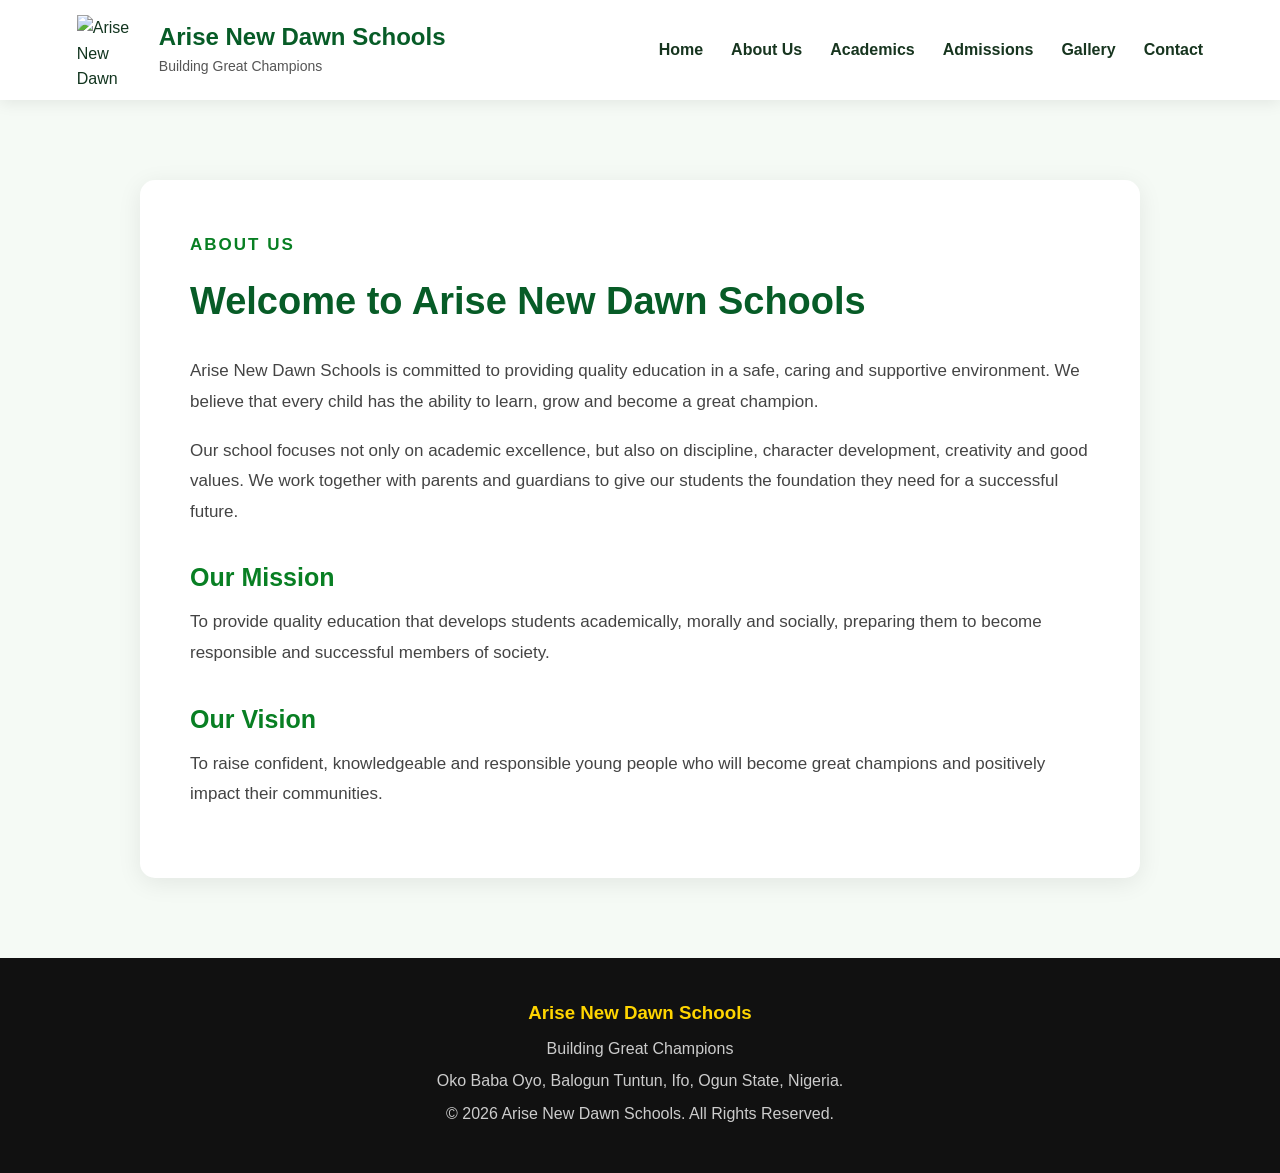
==== about.html @ c5a10b3d "Add files via upload" ====
<!DOCTYPE html>
<html lang="en">

<head>
    <meta charset="UTF-8">
    <meta name="viewport" content="width=device-width, initial-scale=1.0">

    <title>About Us | Arise New Dawn Schools</title>

    <link rel="stylesheet" href="style.css">
</head>

<body>

    <!-- HEADER -->
    <header>

        <div class="logo">
            <img src="images/school logo.jpg" alt="Arise New Dawn Schools Logo">

            <div>
                <h1>Arise New Dawn Schools</h1>
                <p>Building Great Champions</p>
            </div>
        </div>

        <nav>
            <a href="index.html">Home</a>
            <a href="about.html">About Us</a>
            <a href="academics.html">Academics</a>
            <a href="admissions.html">Admissions</a>
            <a href="gallery.html">Gallery</a>
            <a href="contact.html">Contact</a>
        </nav>

    </header>


    <!-- ABOUT US -->
    <section class="about-page">

        <div class="about-content">

            <p class="section-title">ABOUT US</p>

            <h2>Welcome to Arise New Dawn Schools</h2>

            <p>
                Arise New Dawn Schools is committed to providing quality
                education in a safe, caring and supportive environment.
                We believe that every child has the ability to learn,
                grow and become a great champion.
            </p>

            <p>
                Our school focuses not only on academic excellence,
                but also on discipline, character development,
                creativity and good values. We work together with
                parents and guardians to give our students the
                foundation they need for a successful future.
            </p>

            <h3>Our Mission</h3>

            <p>
                To provide quality education that develops students
                academically, morally and socially, preparing them
                to become responsible and successful members of society.
            </p>

            <h3>Our Vision</h3>

            <p>
                To raise confident, knowledgeable and responsible
                young people who will become great champions and
                positively impact their communities.
            </p>

        </div>

    </section>


    <!-- FOOTER -->
    <footer>

        <h3>Arise New Dawn Schools</h3>

        <p>Building Great Champions</p>

        <p>
            Oko Baba Oyo, Balogun Tuntun, Ifo, Ogun State, Nigeria.
        </p>

        <p>
            © 2026 Arise New Dawn Schools. All Rights Reserved.
        </p>

    </footer>

</body>

</html>
---- style.css ----
/* =========================
   GENERAL
========================= */

* {
    margin: 0;
    padding: 0;
    box-sizing: border-box;
}

html {
    scroll-behavior: smooth;
}

body {
    font-family: Arial, sans-serif;
    color: #12351f;
    background: #ffffff;
    line-height: 1.6;
}

a {
    text-decoration: none;
}


/* =========================
   HEADER
========================= */

header {
    background: #ffffff;
    min-height: 100px;
    padding: 15px 6%;

    display: flex;
    justify-content: space-between;
    align-items: center;

    position: sticky;
    top: 0;
    z-index: 1000;

    box-shadow: 0 3px 15px rgba(0, 0, 0, 0.08);
}

.logo {
    display: flex;
    align-items: center;
    gap: 12px;
}

.logo img {
    width: 70px;
    height: 70px;
    object-fit: contain;
}

.logo h1 {
    color: #075c27;
    font-size: 24px;
    line-height: 1.2;
}

.logo p {
    color: #555;
    font-size: 14px;
    margin-top: 3px;
}

nav {
    display: flex;
    gap: 28px;
}

nav a {
    color: #17351f;
    font-weight: 600;
    transition: 0.3s;
}

nav a:hover {
    color: #087f23;
}


/* =========================
   HERO
========================= */

.hero {
    min-height: 600px;
    padding: 70px 7%;

    display: flex;
    justify-content: space-between;
    align-items: center;
    gap: 50px;

    background:
        linear-gradient(
            rgba(0, 90, 30, 0.82),
            rgba(0, 90, 30, 0.82)
        ),
        url("images/school.jpg");

    background-size: cover;
    background-position: center;

    color: white;
}

.hero-content {
    max-width: 650px;
}

.welcome {
    color: #ffd500;
    font-weight: bold;
    letter-spacing: 3px;
    margin-bottom: 12px;
}

.hero h2 {
    font-size: 55px;
    line-height: 1.1;
    margin-bottom: 25px;
}

.hero-text {
    font-size: 19px;
    max-width: 600px;
    margin-bottom: 30px;
}

.hero-buttons {
    display: flex;
    gap: 15px;
    flex-wrap: wrap;
}

.btn {
    display: inline-block;
    padding: 14px 27px;
    border-radius: 7px;

    background: #ffd500;
    color: #17351f;

    font-weight: bold;
    transition: 0.3s;
}

.btn:hover {
    transform: translateY(-3px);
}

.btn.secondary {
    background: transparent;
    border: 2px solid white;
    color: white;
}


/* =========================
   STUDENT PORTAL
========================= */

.portal-card {
    width: 420px;
    max-width: 100%;

    background: white;
    color: #222;

    border-radius: 14px;
    overflow: hidden;

    box-shadow: 0 15px 40px rgba(0, 0, 0, 0.25);
}

.portal-header {
    background: #00652b;
    color: white;
    padding: 22px 28px;
}

.portal-header h3 {
    font-size: 23px;
}

.portal-content {
    padding: 12px 28px 20px;
}

.portal-welcome {
    font-size: 18px;
    padding: 12px 0 15px;
}

.portal-item {
    display: flex;
    align-items: center;
    gap: 15px;

    color: #222;

    padding: 15px 0;
    border-top: 1px solid #e5e5e5;

    font-size: 17px;
}

.portal-item span {
    flex: 1;
}

.portal-item strong {
    font-size: 28px;
    font-weight: normal;
    color: #777;
}

.portal-item:hover {
    color: #087f23;
}


/* =========================
   WHY CHOOSE US
========================= */

.why-us {
    background: #f5faf5;
    padding: 80px 7%;
    text-align: center;
}

.section-title {
    color: #087f23;
    font-weight: bold;
    letter-spacing: 2px;
    margin-bottom: 8px;
}

.why-us > h2 {
    font-size: 38px;
    margin-bottom: 40px;
}

.features {
    max-width: 1200px;
    margin: auto;

    display: grid;
    grid-template-columns: repeat(4, 1fr);
    gap: 25px;
}

.feature-card {
    background: white;
    padding: 35px 25px;

    border-radius: 12px;

    box-shadow: 0 5px 20px rgba(0, 0, 0, 0.07);

    transition: 0.3s;
}

.feature-card:hover {
    transform: translateY(-8px);
}

.feature-icon {
    width: 65px;
    height: 65px;

    margin: 0 auto 20px;

    display: flex;
    align-items: center;
    justify-content: center;

    border-radius: 50%;

    background: #e7f5e7;

    font-size: 30px;
}

.feature-card h3 {
    color: #075c27;
    margin-bottom: 12px;
    font-size: 20px;
}

.feature-card p {
    color: #555;
}


/* =========================
   ADMISSION
========================= */

.admission {
    background: #087f23;
    color: white;

    text-align: center;

    padding: 75px 20px;
}

.admission h2 {
    font-size: 38px;
    margin-bottom: 12px;
}

.admission p {
    margin-bottom: 25px;
}


/* =========================
   FOOTER
========================= */

footer {
    background: #111;
    color: white;
    text-align: center;

    padding: 40px 20px;
}

footer h3 {
    color: #ffd500;
    margin-bottom: 8px;
}

footer p {
    color: #ccc;
    margin: 7px 0;
}


/* =========================
   TABLET
========================= */

@media (max-width: 1000px) {

    .hero {
        flex-direction: column;
        text-align: center;
    }

    .hero-content {
        max-width: 800px;
    }

    .hero-buttons {
        justify-content: center;
    }

    .features {
        grid-template-columns: repeat(2, 1fr);
    }

    nav {
        gap: 15px;
    }
}


/* =========================
   MOBILE
========================= */

@media (max-width: 700px) {

    header {
        flex-direction: column;
        gap: 15px;
        padding: 15px 4%;
    }

    .logo {
        justify-content: center;
    }

    .logo img {
        width: 60px;
        height: 60px;
    }

    .logo h1 {
        font-size: 19px;
    }

    nav {
        width: 100%;
        justify-content: center;
        flex-wrap: wrap;
        gap: 12px;
    }

    nav a {
        font-size: 14px;
    }

    .hero {
        padding: 60px 5%;
    }

    .hero h2 {
        font-size: 38px;
    }

    .hero-text {
        font-size: 17px;
    }

    .portal-card {
        width: 100%;
    }

    .features {
        grid-template-columns: 1fr;
    }

    .why-us > h2 {
        font-size: 30px;
    }

    .admission h2 {
        font-size: 30px;
    }
}
/* =========================
   ABOUT US PAGE
========================= */

.about-page {
    background: #f5faf5;
    padding: 80px 7%;
    min-height: 600px;
}

.about-content {
    max-width: 1000px;
    margin: 0 auto;
    background: white;
    padding: 50px;
    border-radius: 15px;
    box-shadow: 0 5px 25px rgba(0, 0, 0, 0.08);
}

.about-content .section-title {
    color: #087f23;
    font-weight: bold;
    letter-spacing: 2px;
    margin-bottom: 10px;
}

.about-content h2 {
    color: #075c27;
    font-size: 38px;
    margin-bottom: 25px;
}

.about-content h3 {
    color: #087f23;
    font-size: 25px;
    margin-top: 30px;
    margin-bottom: 10px;
}

.about-content p {
    color: #444;
    font-size: 17px;
    line-height: 1.8;
    margin-bottom: 18px;
}


/* ABOUT PAGE ON PHONES */

@media (max-width: 700px) {

    .about-page {
        padding: 40px 5%;
    }

    .about-content {
        padding: 30px 20px;
    }

    .about-content h2 {
        font-size: 30px;
    }

    .about-content h3 {
        font-size: 22px;
    }

    .about-content p {
        font-size: 16px;
    }
}
/* =========================
   ACADEMICS PAGE
========================= */

.academics-page {
    background: #f5faf5;
    padding: 80px 7%;
    min-height: 600px;
}

.academics-content {
    max-width: 1000px;
    margin: 0 auto;
}

.academics-content > .section-title {
    text-align: center;
}

.academics-content > h2 {
    text-align: center;
    color: #075c27;
    font-size: 38px;
    margin-bottom: 15px;
}

.academics-content > .intro {
    max-width: 750px;
    margin: 0 auto 40px;
    text-align: center;
    color: #555;
    font-size: 17px;
}


/* PROGRAM CARDS */

.academics-page .academic-card {
    background: white;

    display: flex;
    align-items: flex-start;
    gap: 25px;

    padding: 30px;
    margin-bottom: 20px;

    border-radius: 12px;

    box-shadow: 0 5px 20px rgba(0, 0, 0, 0.07);

    transition: 0.3s;
}

.academics-page .academic-card:hover {
    transform: translateY(-5px);
}

.academic-icon {
    min-width: 65px;
    height: 65px;

    display: flex;
    align-items: center;
    justify-content: center;

    background: #e7f5e7;
    border-radius: 50%;

    font-size: 30px;
}

.academics-page .academic-card h3 {
    color: #087f23;
    font-size: 23px;
    margin-bottom: 8px;
}

.academics-page .academic-card p {
    color: #555;
    line-height: 1.7;
}


/* GOAL BOX */

.academic-message {
    margin-top: 35px;

    padding: 35px;

    background: #087f23;
    color: white;

    border-radius: 12px;

    text-align: center;
}

.academic-message h3 {
    color: #ffd500;
    font-size: 26px;
    margin-bottom: 10px;
}

.academic-message p {
    font-size: 17px;
}


/* MOBILE */

@media (max-width: 700px) {

    .academics-page {
        padding: 45px 5%;
    }

    .academics-content > h2 {
        font-size: 30px;
    }

    .academics-page .academic-card {
        flex-direction: column;
        text-align: center;
        align-items: center;
        padding: 25px 20px;
    }

    .academic-icon {
        margin-bottom: 5px;
    }

    .academic-message {
        padding: 28px 20px;
    }
}
/* =========================
   ADMISSIONS PAGE
========================= */

.admissions-page {
    background: #f5faf5;
    padding: 80px 7%;
    min-height: 600px;
}

.admissions-content {
    max-width: 1000px;
    margin: 0 auto;
}

.admissions-content > .section-title {
    text-align: center;
}

.admissions-content > h2 {
    text-align: center;
    color: #075c27;
    font-size: 38px;
    margin-bottom: 15px;
}

.admissions-intro {
    max-width: 750px;
    margin: 0 auto 45px;
    text-align: center;
    color: #555;
    font-size: 17px;
}


/* ADMISSION PROCESS */

.admission-info,
.requirements,
.application-box {
    background: white;
    padding: 35px;
    margin-bottom: 25px;
    border-radius: 12px;
    box-shadow: 0 5px 20px rgba(0, 0, 0, 0.07);
}

.admission-info h3,
.requirements h3,
.application-box h3 {
    color: #087f23;
    font-size: 25px;
    margin-bottom: 25px;
}

.admission-step {
    display: flex;
    align-items: flex-start;
    gap: 20px;
    padding: 20px 0;
    border-top: 1px solid #eeeeee;
}

.admission-step span {
    min-width: 45px;
    height: 45px;

    display: flex;
    align-items: center;
    justify-content: center;

    background: #087f23;
    color: white;

    border-radius: 50%;
    font-weight: bold;
    font-size: 18px;
}

.admission-step h4 {
    color: #075c27;
    font-size: 19px;
    margin-bottom: 5px;
}

.admission-step p {
    color: #555;
}


/* REQUIREMENTS */

.requirements ul {
    padding-left: 25px;
}

.requirements li {
    margin-bottom: 12px;
    color: #555;
}


/* APPLICATION FORM */

.application-box > p {
    color: #555;
    margin-bottom: 25px;
}

.form-group {
    margin-bottom: 20px;
}

.form-group label {
    display: block;
    font-weight: bold;
    margin-bottom: 7px;
    color: #17351f;
}

.form-group input,
.form-group select {
    width: 100%;
    padding: 13px 15px;

    border: 1px solid #cccccc;
    border-radius: 6px;

    font-size: 16px;
    font-family: inherit;
}

.form-group input:focus,
.form-group select:focus {
    outline: none;
    border-color: #087f23;
}


/* MOBILE */

@media (max-width: 700px) {

    .admissions-page {
        padding: 45px 5%;
    }

    .admissions-content > h2 {
        font-size: 30px;
    }

    .admission-info,
    .requirements,
    .application-box {
        padding: 25px 20px;
    }

    .admission-step {
        gap: 12px;
    }
}
/* =========================
   GALLERY PAGE
========================= */

.gallery-page {
    background: #f5faf5;
    padding: 80px 7%;
    min-height: 600px;
}

.gallery-content {
    max-width: 1100px;
    margin: 0 auto;
}

.gallery-content > .section-title {
    text-align: center;
}

.gallery-content > h2 {
    text-align: center;
    color: #075c27;
    font-size: 38px;
    margin-bottom: 15px;
}

.gallery-intro {
    max-width: 700px;
    margin: 0 auto 45px;
    text-align: center;
    color: #555;
    font-size: 17px;
}

.gallery-grid {
    display: grid;
    grid-template-columns: repeat(3, 1fr);
    gap: 25px;
}

.gallery-item {
    background: white;
    border-radius: 12px;
    overflow: hidden;
    box-shadow: 0 5px 20px rgba(0, 0, 0, 0.08);
    transition: 0.3s;
}

.gallery-item:hover {
    transform: translateY(-7px);
}

.gallery-placeholder {
    height: 220px;

    display: flex;
    align-items: center;
    justify-content: center;

    background: #e7f5e7;

    font-size: 70px;
}

.gallery-item p {
    text-align: center;
    color: #075c27;
    font-weight: bold;
    padding: 15px;
}


/* MOBILE */

@media (max-width: 700px) {

    .gallery-page {
        padding: 45px 5%;
    }

    .gallery-content > h2 {
        font-size: 30px;
    }

    .gallery-grid {
        grid-template-columns: 1fr;
    }
}
/* =========================
   CONTACT PAGE
========================= */

.contact-page {
    background: #f5faf5;
    padding: 80px 7%;
    min-height: 600px;
}

.contact-content {
    max-width: 1100px;
    margin: 0 auto;
}

.contact-content > .section-title {
    text-align: center;
}

.contact-content > h2 {
    text-align: center;
    color: #075c27;
    font-size: 38px;
    margin-bottom: 15px;
}

.contact-intro {
    max-width: 700px;
    margin: 0 auto 45px;
    text-align: center;
    color: #555;
    font-size: 17px;
}

.contact-layout {
    display: grid;
    grid-template-columns: 1fr 1fr;
    gap: 30px;
}

.contact-info,
.contact-form {
    background: white;
    padding: 35px;
    border-radius: 12px;
    box-shadow: 0 5px 20px rgba(0, 0, 0, 0.07);
}

.contact-info h3,
.contact-form h3 {
    color: #087f23;
    font-size: 25px;
    margin-bottom: 25px;
}

.contact-item {
    display: flex;
    align-items: flex-start;
    gap: 18px;
    padding: 18px 0;
    border-top: 1px solid #eeeeee;
}

.contact-item > span {
    font-size: 25px;
}

.contact-item h4 {
    color: #075c27;
    margin-bottom: 5px;
}

.contact-item p {
    color: #555;
}

.contact-form textarea {
    width: 100%;
    padding: 13px 15px;
    border: 1px solid #cccccc;
    border-radius: 6px;
    font-size: 16px;
    font-family: inherit;
    resize: vertical;
}

.contact-form textarea:focus {
    outline: none;
    border-color: #087f23;
}


/* MOBILE */

@media (max-width: 700px) {

    .contact-page {
        padding: 45px 5%;
    }

    .contact-content > h2 {
        font-size: 30px;
    }

    .contact-layout {
        grid-template-columns: 1fr;
    }

    .contact-info,
    .contact-form {
        padding: 25px 20px;
    }
}
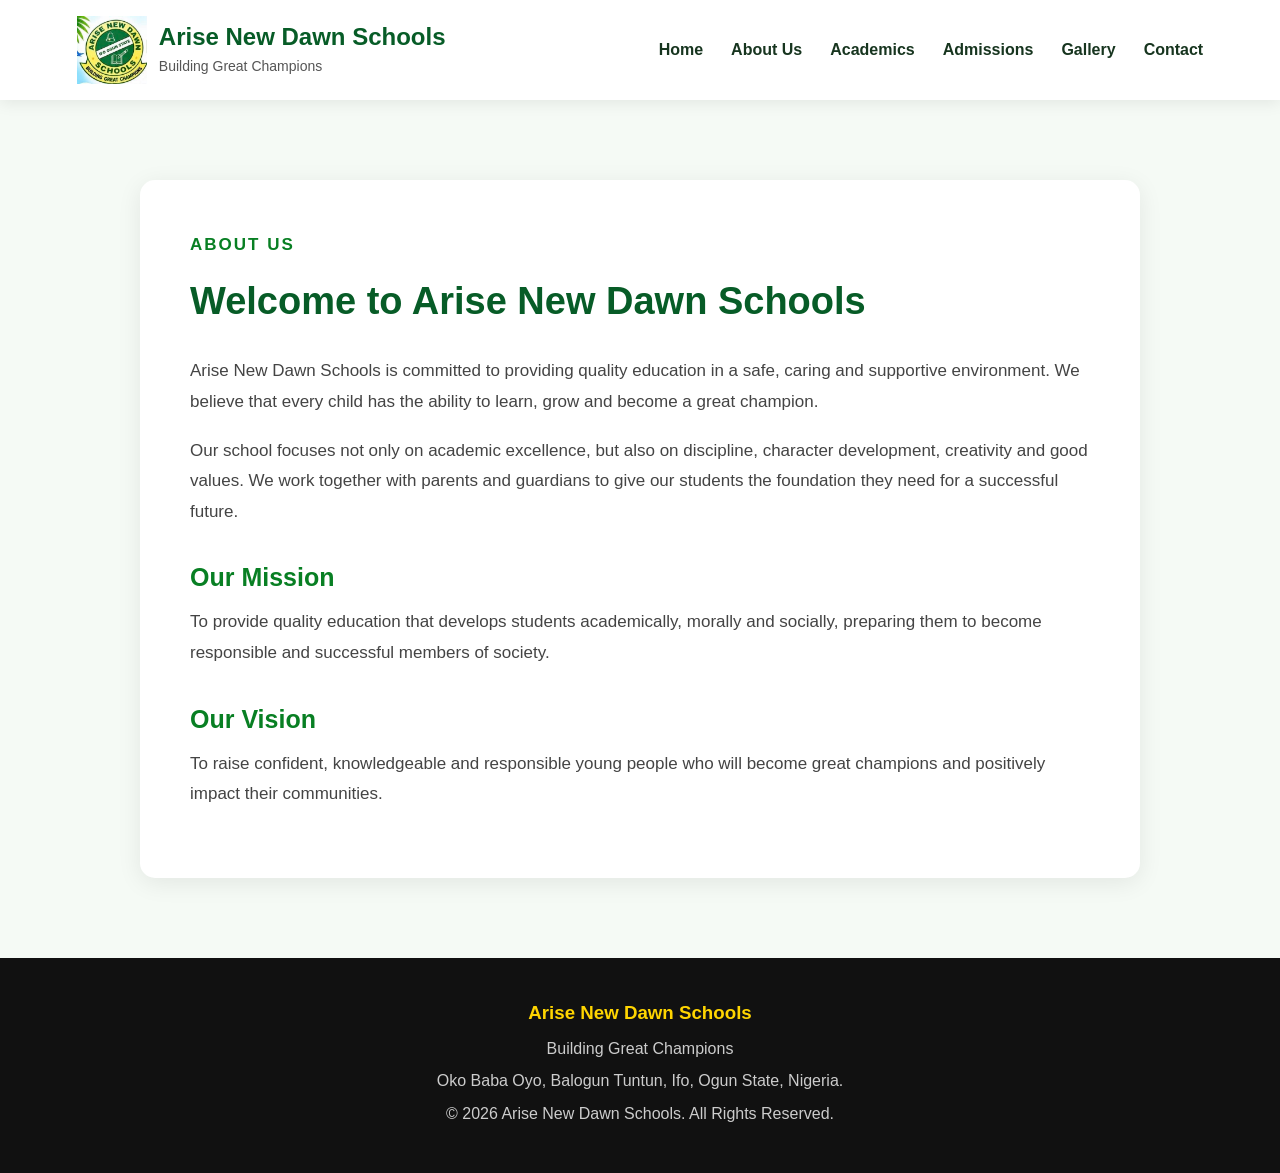
==== commit 64a4dd31: "Update about.html" ====
--- a/about.html
+++ b/about.html
@@ -16,7 +16,7 @@
     <header>
 
         <div class="logo">
-            <img src="images/school logo.jpg" alt="Arise New Dawn Schools Logo">
+            <img src="images/School Logo.jpg" alt="Arise New Dawn Schools Logo">
 
             <div>
                 <h1>Arise New Dawn Schools</h1>
@@ -100,4 +100,4 @@
 
 </body>
 
-</html>+</html>
